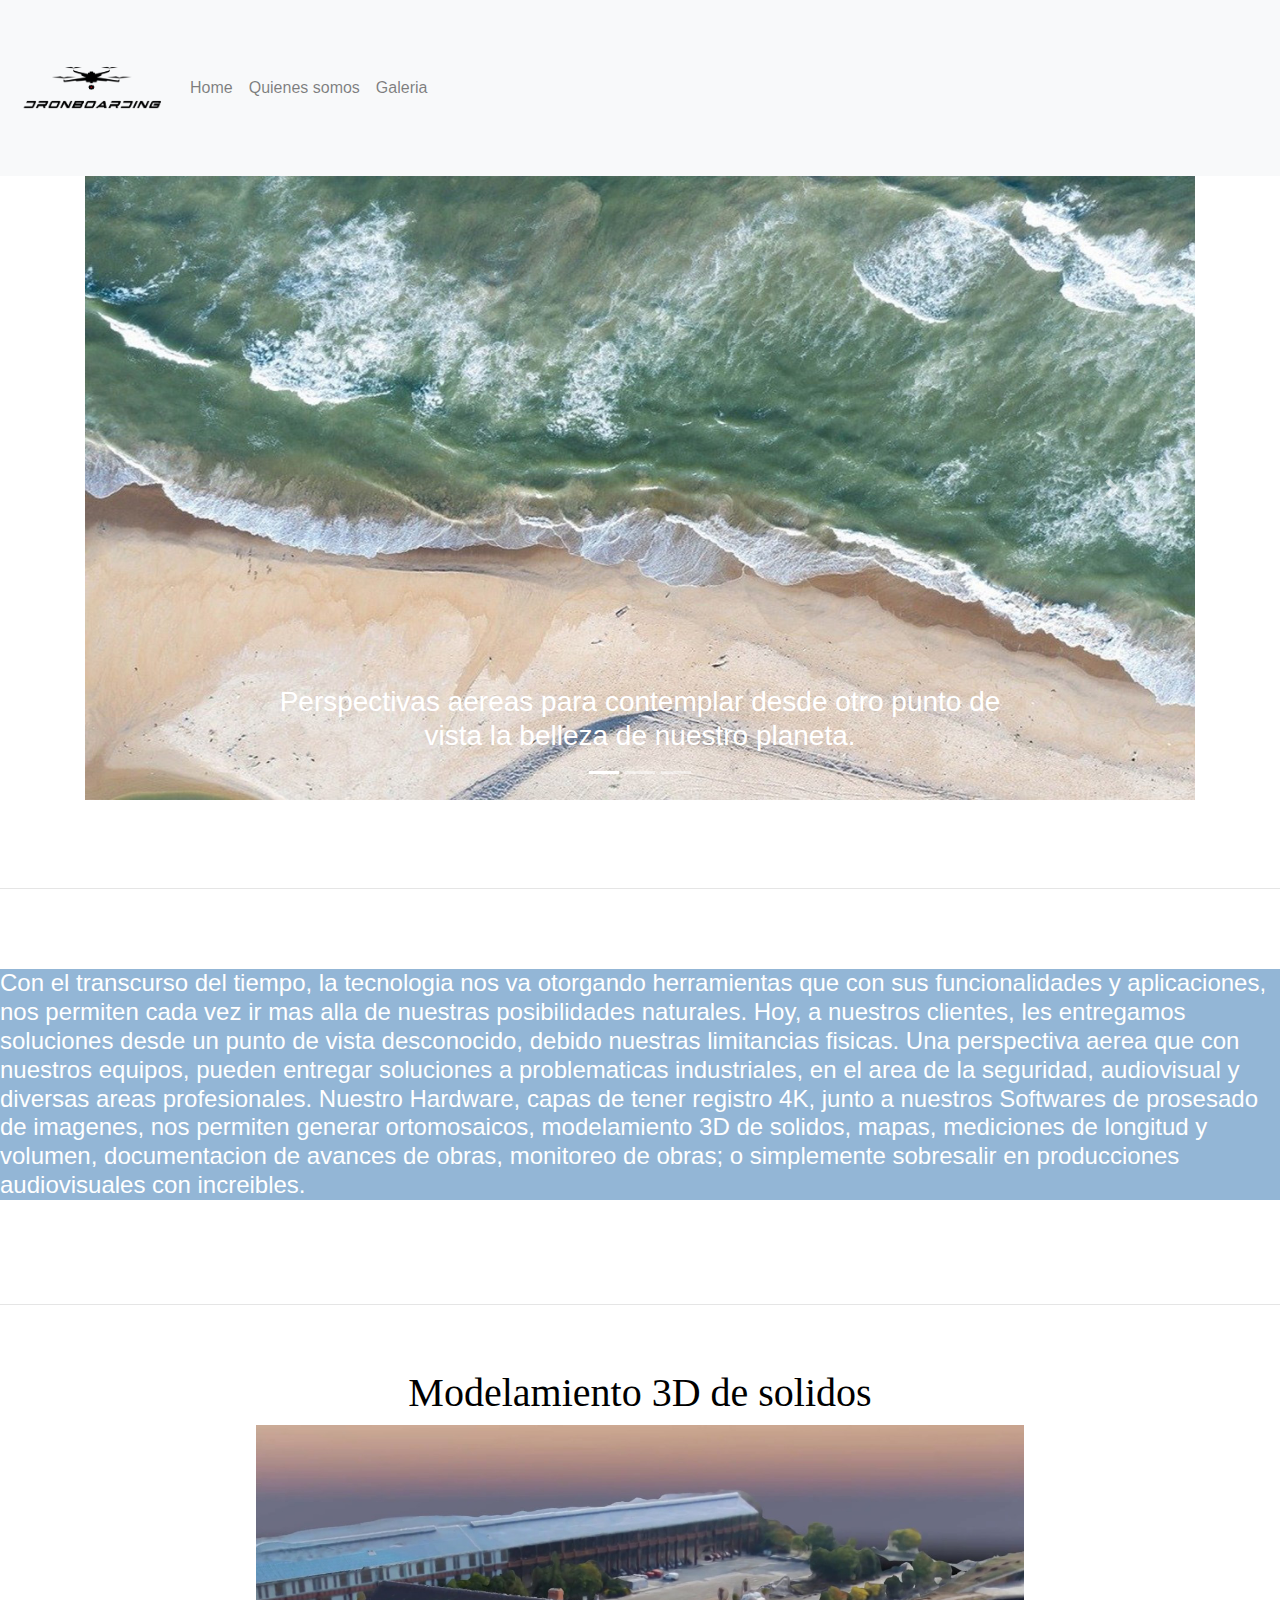
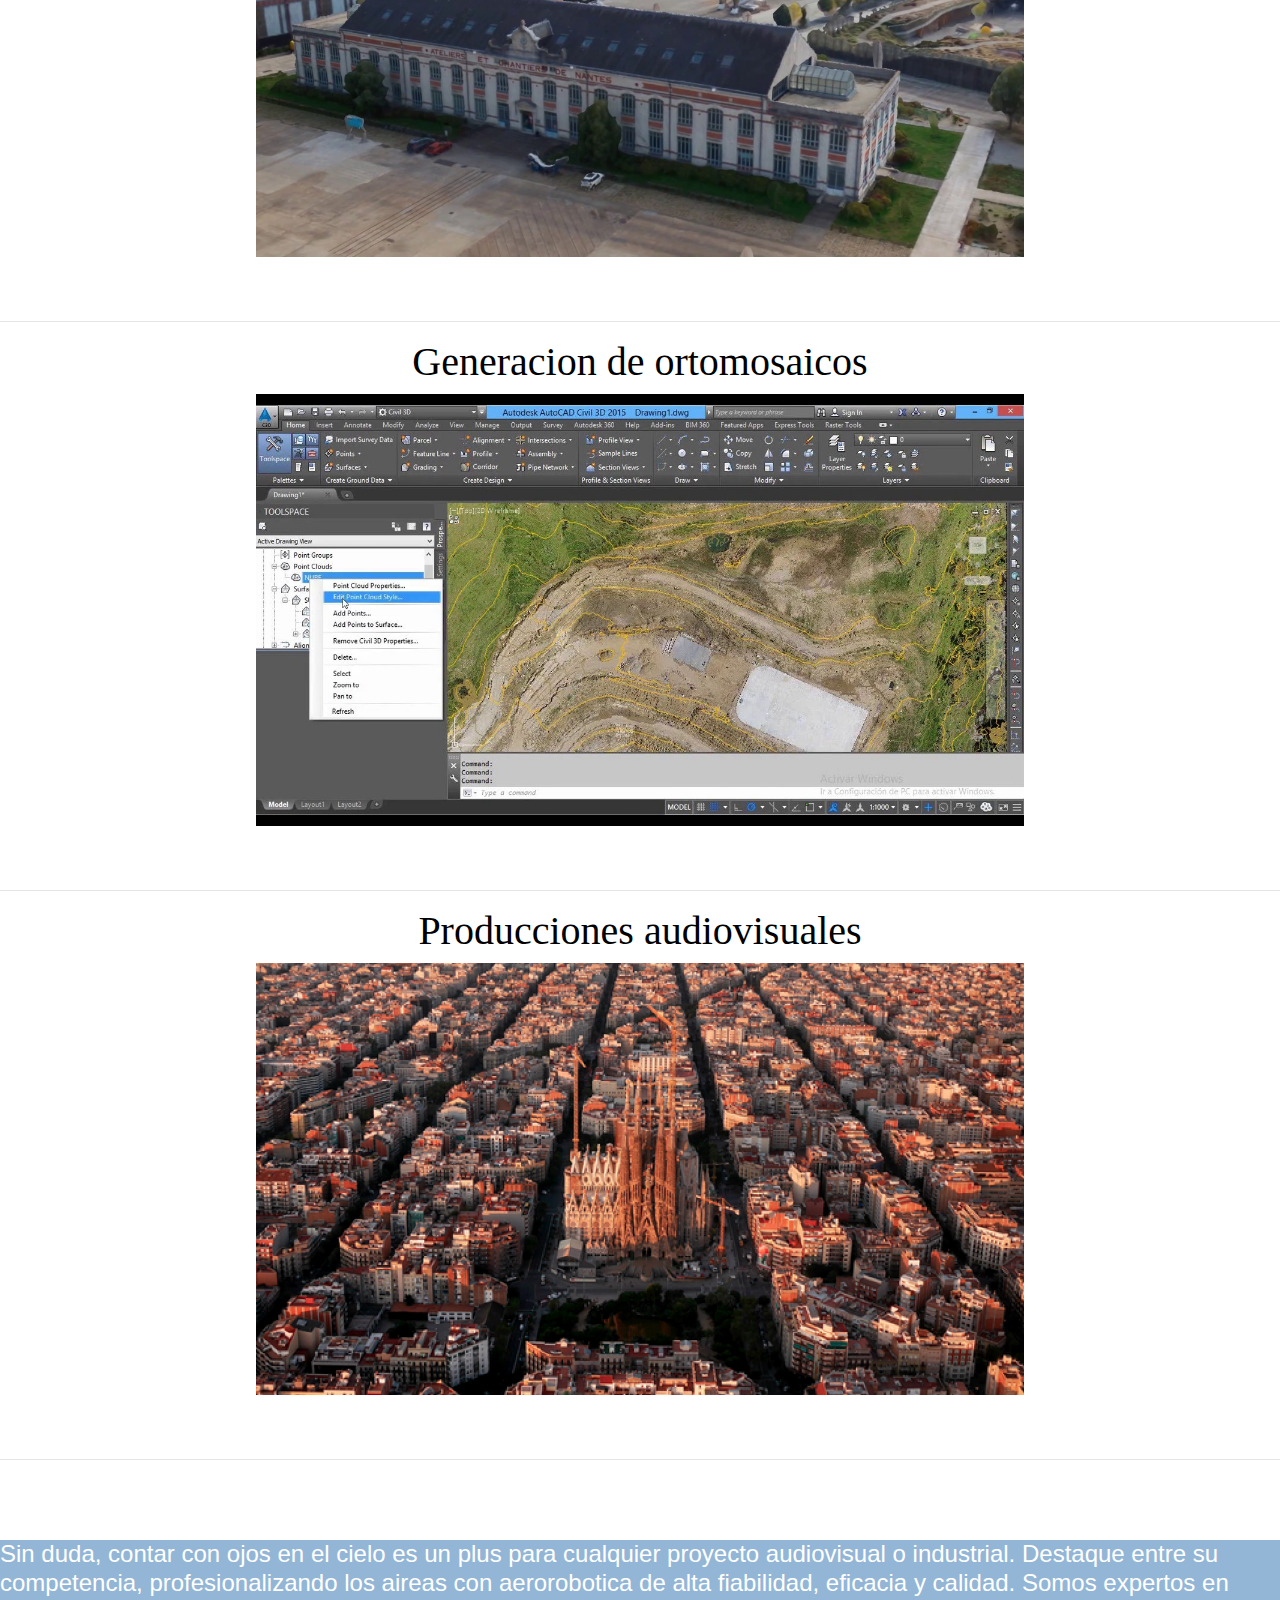
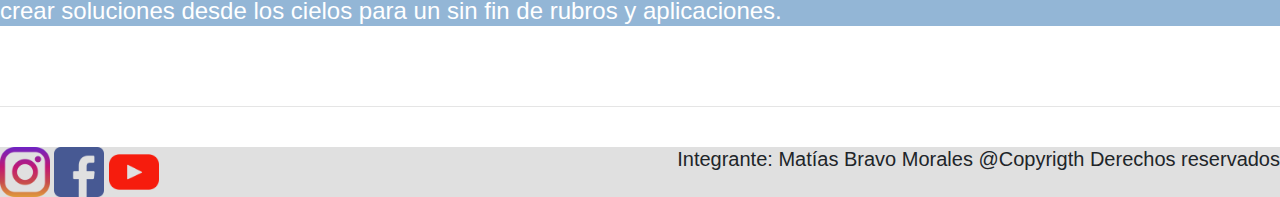
==== index.html @ dcadade0 "Actualizacion 0.2:" ====
<!DOCTYPE html>
<html>
    <head>
        <title>Dronboarding SpA</title>
        <meta charset="utf-8">
        <meta name="viewport" content="width=device-width, initial-scale=1, shrink-to-fit=no"> 
        <link rel="stylesheet" type="text/css" href="css_dronboarding/estilos.css"> 
        <link rel="stylesheet" href="https://maxcdn.bootstrapcdn.com/bootstrap/4.0.0/css/bootstrap.min.css" integrity="sha384-Gn5384xqQ1aoWXA+058RXPxPg6fy4IWvTNh0E263XmFcJlSAwiGgFAW/dAiS6JXm" crossorigin="anonymous">
        <link href="css/bootstrap.min.css" type="text/css" rel="stylesheet"> 
    </head>
    <body>
        <nav class="navbar navbar-expand-sm navbar-light bg-light">
            <button class="navbar-toggler" type="button" data-toggle="collapse" data-target="#opciones">
              <span class="navbar-toggler-icon"></span>
            </button>
            
            <!-- logo -->
            <a class="navbar-brand" href="#">
              <img src="img_dronboarding/Logo_dronboarding.png" width="150" height="150" alt="">
            </a>
            
            <!-- enlaces -->
            <div class="collapse navbar-collapse" id="opciones">   
              <ul class="navbar-nav">
                <li class="nav-item">
                  <a class="nav-link" href="#">Home</a>
                </li>
                <li class="nav-item">
                  <a class="nav-link" href="#">Quienes somos</a>
                </li>
                <li class="nav-item">
                  <a class="nav-link" href="#">Galeria</a>
                </li>          
              </ul>
            </div>
        <div>
          </nav>
            <div class="container">
                <div id="carousel1" class="carousel slide" data-ride="carousel">
                <ol class="carousel-indicators">
                    <li data-target="#carousel1" data-slide-to="0" class="active"></li>
                    <li data-target="#carousel1" data-slide-to="1"></li>
                    <li data-target="#carousel1" data-slide-to="2"></li>
                </ol>
                <!-- diapositivas -->
                <div class="carousel-inner">
                    <div class="carousel-item active">
                    <img class="d-block w-100" src="img_dronboarding/img_aerea_01.jpg" width="80%" height="80%">
                        <div class="carousel-caption">
                        <h3>Perspectivas aereas para contemplar desde otro punto de vista la belleza de nuestro planeta.</h3>
                        </div>
                    </div>
                    <div class="carousel-item">
                        <img class="d-block w-100" src="img_dronboarding/img_aerea_02.jpg" width="80%" height="80%">
                        <div class="carousel-caption">
                        <h3>Concepcion aumentada del entorno y espacio, para fines industriales, profesionales y artisticos.</h3>
                        </div>
                    </div>
                    <div class="carousel-item">
                        <img class="d-block w-100" src="img_dronboarding/img_aerea_03.jpg" width="80%" height="80%">
                        <div class="carousel-caption">
                        <h3>Diversas aplicaciones para la industria.</h3>
                        </div>
                    </div>
                </div>
                <!-- botones de desplazamiento a izquierda y derecha -->      
                <a class="carousel-control-prev" href="#carousel1" data-slide="prev">
                    <span class="carousel-control-prev-icon" aria-hidden="true"></span>
                    <span class="sr-only">Previous</span>
                </a>
                <a class="carousel-control-next" href="#carousel1" data-slide="next">
                    <span class="carousel-control-next-icon" aria-hidden="true"></span>
                    <span class="sr-only">Next</span>
                </a>
                </div>
            </div>
            <br>
            <br>
            <br>
            <hr>
            <br>
            <br>
            <div class="fondos_parrafos" >
                <p>
                    <h4>
                    Con el transcurso del tiempo, la tecnologia nos va otorgando herramientas que con sus funcionalidades 
                    y aplicaciones, nos permiten cada vez ir mas alla de nuestras posibilidades naturales. Hoy, a nuestros 
                    clientes, les entregamos soluciones desde un punto de vista desconocido, debido nuestras limitancias 
                    fisicas. Una perspectiva aerea que con nuestros equipos, pueden entregar soluciones a problematicas 
                    industriales, en el area de la seguridad, audiovisual y diversas areas profesionales.
                    Nuestro Hardware, capas de tener registro 4K, junto a nuestros Softwares de prosesado de imagenes, 
                    nos permiten generar ortomosaicos, modelamiento 3D de solidos, mapas, mediciones de longitud y volumen,
                    documentacion de avances de obras, monitoreo de obras; o simplemente sobresalir en producciones 
                    audiovisuales con increibles.
                    </h4>
                </p>
            </div>
            <br>
            <br>
            <br>
            <hr>
            <br>
            <br>
            <h1 class="centrar_titulo">
                Modelamiento 3D de solidos
            </h1>
            <img class="centrar_imagen" src="img_dronboarding/img_aerea_04.jpg" width="60%" height="60%">
            <br>
            <br>
            <hr>
            <h1 class="centrar_titulo">
                Generacion de ortomosaicos
            </h1>
            <img class="centrar_imagen" src="img_dronboarding/img_aerea_05.jpg" width="60%" height="60%">
            <br>
            <br>
            <hr>
            <h1 class="centrar_titulo">
                Producciones audiovisuales
            </h1>
            <img class="centrar_imagen" src="img_dronboarding/img_aerea_06.jpg" width="60%" height="60%">
            <br>
            <br>
            <hr>
        </div>
        </div>
        <br>
        <br>
        <div class="fondos_parrafos" >
            <p>
                <h4>
                    Sin duda, contar con ojos en el cielo es un plus para cualquier proyecto audiovisual o industrial.
                    Destaque entre su competencia, profesionalizando los aireas con aerorobotica de alta fiabilidad, eficacia 
                    y calidad. Somos expertos en crear soluciones desde los cielos para un sin fin de rubros y aplicaciones.
                </h4>
            </p>
        </div>       
        <br>
        <br>
        <hr>
        <br>
        <div class="row">
            <div class="col-xl-12"  style="background-color:rgb(224, 224, 224)">
            <h5 class="derechos_reservados">
                Integrante: Matías Bravo Morales   @Copyrigth Derechos reservados
            </h5>
            <img src="img_dronboarding/instagram_logo.png" width="50" height="50" >
            <img src="img_dronboarding/facebook_logo.png" width="50" height="50" >
            <img src="img_dronboarding/youtube_logo.png" width="50" height="50" >    
            </div>
            <script src="https://code.jquery.com/jquery-3.2.1.slim.min.js" integrity="sha384-KJ3o2DKtIkvYIK3UENzmM7KCkRr/rE9/Qpg6aAZGJwFDMVNA/GpGFF93hXpG5KkN" crossorigin="anonymous"></script>
            <script src="https://cdnjs.cloudflare.com/ajax/libs/popper.js/1.12.9/umd/popper.min.js" integrity="sha384-ApNbgh9B+Y1QKtv3Rn7W3mgPxhU9K/ScQsAP7hUibX39j7fakFPskvXusvfa0b4Q" crossorigin="anonymous"></script>
            <script src="https://maxcdn.bootstrapcdn.com/bootstrap/4.0.0/js/bootstrap.min.js" integrity="sha384-JZR6Spejh4U02d8jOt6vLEHfe/JQGiRRSQQxSfFWpi1MquVdAyjUar5+76PVCmYl" crossorigin="anonymous"></script>
        </div>
    </body>
</html>
---- css_dronboarding/estilos.css ----
.header{
    text-align: left;
    color: #050505;
    font-family: initial;
}
.header_logo{
    float: left;
}

.centrar_imagen{
    display:block;
    margin:auto;  
}

.centrar_titulo{
    text-align: center;
    color: #000000;
    font-family: initial;
}

.derechos_reservados{
    float: right;
}

.derechos_reservados{
    float: right;
}

.fondos_parrafos{
    background-color: rgb(147, 182, 214);
     color: white;
}
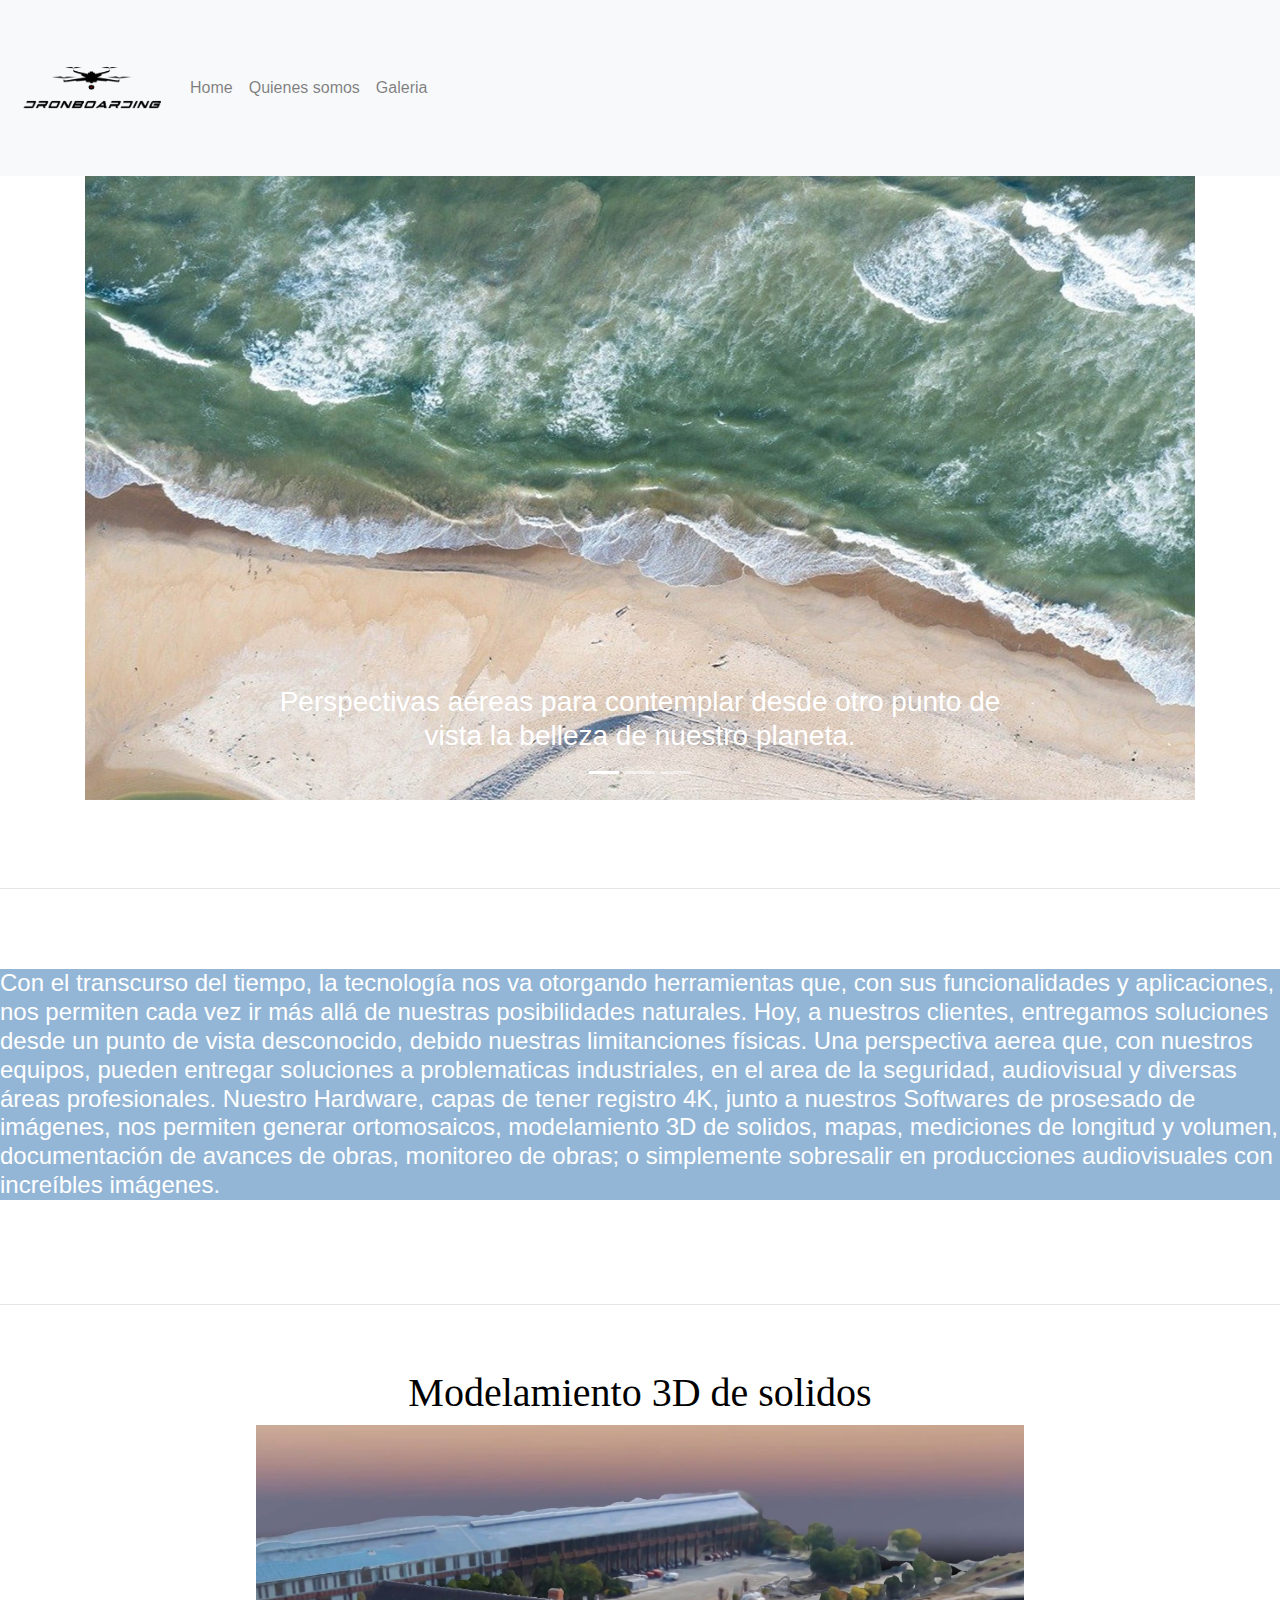
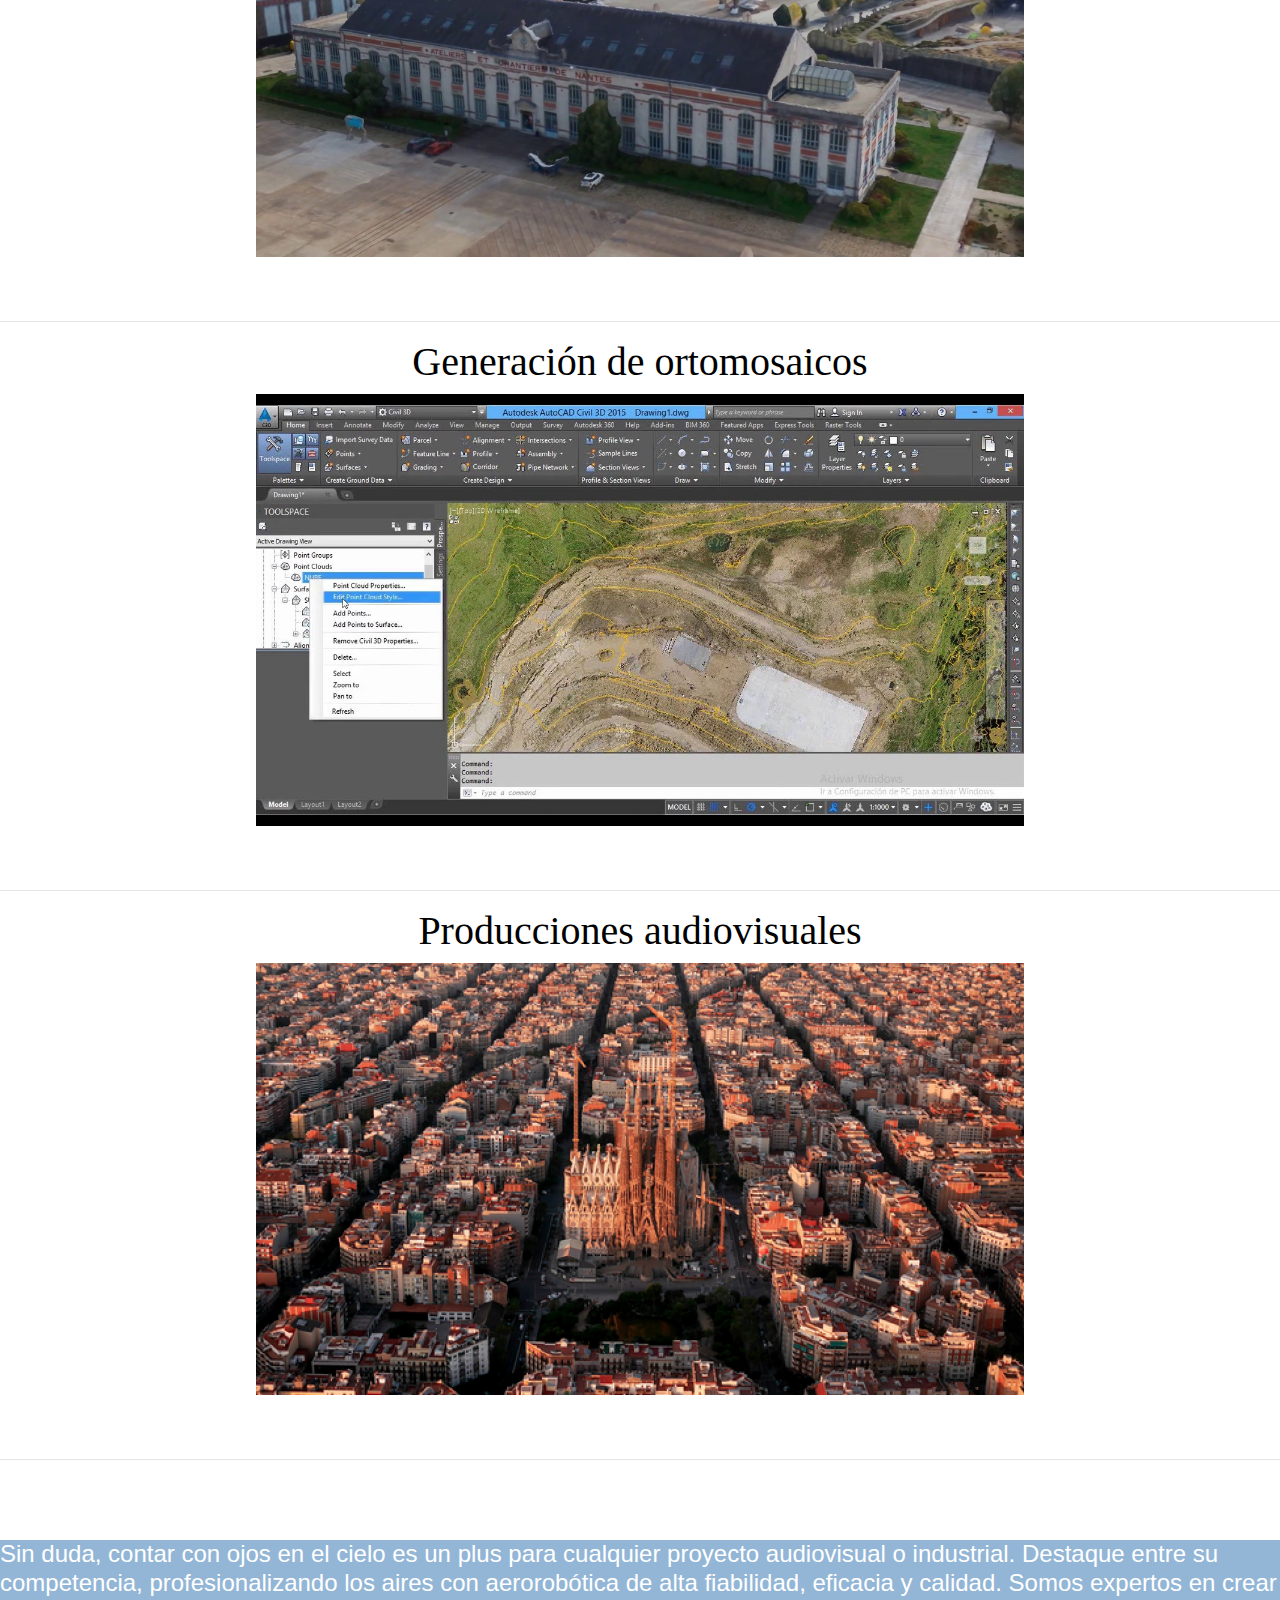
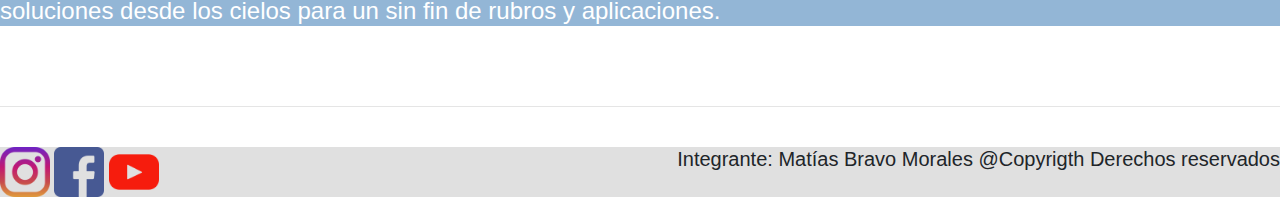
==== commit 0fde01a4: "se corrigen errores ortograficos y cambia el aspecto de las paginas" ====
--- a/index.html
+++ b/index.html
@@ -23,13 +23,13 @@
             <div class="collapse navbar-collapse" id="opciones">   
               <ul class="navbar-nav">
                 <li class="nav-item">
-                  <a class="nav-link" href="#">Home</a>
+                  <a class="nav-link" href="file:///C:/Users/matib/Desktop/Experiencia1_BravoMorales_001v/Experiencia1_BravoMorales_001V/index.html">Home</a>
                 </li>
                 <li class="nav-item">
-                  <a class="nav-link" href="#">Quienes somos</a>
+                  <a class="nav-link" href="file:///C:/Users/matib/Desktop/Experiencia1_BravoMorales_001v/Experiencia1_BravoMorales_001V/quienes_somos.html">Quienes somos</a>
                 </li>
                 <li class="nav-item">
-                  <a class="nav-link" href="#">Galeria</a>
+                  <a class="nav-link" href="file:///C:/Users/matib/Desktop/Experiencia1_BravoMorales_001v/Experiencia1_BravoMorales_001V/galeria.html">Galeria</a>
                 </li>          
               </ul>
             </div>
@@ -47,13 +47,13 @@
                     <div class="carousel-item active">
                     <img class="d-block w-100" src="img_dronboarding/img_aerea_01.jpg" width="80%" height="80%">
                         <div class="carousel-caption">
-                        <h3>Perspectivas aereas para contemplar desde otro punto de vista la belleza de nuestro planeta.</h3>
+                        <h3>Perspectivas aéreas para contemplar desde otro punto de vista la belleza de nuestro planeta.</h3>
                         </div>
                     </div>
                     <div class="carousel-item">
                         <img class="d-block w-100" src="img_dronboarding/img_aerea_02.jpg" width="80%" height="80%">
                         <div class="carousel-caption">
-                        <h3>Concepcion aumentada del entorno y espacio, para fines industriales, profesionales y artisticos.</h3>
+                        <h3>Concepción aumentada del entorno y espacio, para fines industriales, profesionales y art{isticos.</h3>
                         </div>
                     </div>
                     <div class="carousel-item">
@@ -83,15 +83,15 @@
             <div class="fondos_parrafos" >
                 <p>
                     <h4>
-                    Con el transcurso del tiempo, la tecnologia nos va otorgando herramientas que con sus funcionalidades 
-                    y aplicaciones, nos permiten cada vez ir mas alla de nuestras posibilidades naturales. Hoy, a nuestros 
-                    clientes, les entregamos soluciones desde un punto de vista desconocido, debido nuestras limitancias 
-                    fisicas. Una perspectiva aerea que con nuestros equipos, pueden entregar soluciones a problematicas 
-                    industriales, en el area de la seguridad, audiovisual y diversas areas profesionales.
-                    Nuestro Hardware, capas de tener registro 4K, junto a nuestros Softwares de prosesado de imagenes, 
+                    Con el transcurso del tiempo, la tecnología nos va otorgando herramientas que, con sus funcionalidades 
+                    y aplicaciones, nos permiten cada vez ir más allá de nuestras posibilidades naturales. Hoy, a nuestros 
+                    clientes, entregamos soluciones desde un punto de vista desconocido, debido nuestras limitanciones
+                    físicas. Una perspectiva aerea que, con nuestros equipos, pueden entregar soluciones a problematicas 
+                    industriales, en el area de la seguridad, audiovisual y diversas áreas profesionales.
+                    Nuestro Hardware, capas de tener registro 4K, junto a nuestros Softwares de prosesado de imágenes, 
                     nos permiten generar ortomosaicos, modelamiento 3D de solidos, mapas, mediciones de longitud y volumen,
-                    documentacion de avances de obras, monitoreo de obras; o simplemente sobresalir en producciones 
-                    audiovisuales con increibles.
+                    documentación de avances de obras, monitoreo de obras; o simplemente sobresalir en producciones 
+                    audiovisuales con increíbles imágenes.
                     </h4>
                 </p>
             </div>
@@ -109,7 +109,7 @@
             <br>
             <hr>
             <h1 class="centrar_titulo">
-                Generacion de ortomosaicos
+                Generación de ortomosaicos
             </h1>
             <img class="centrar_imagen" src="img_dronboarding/img_aerea_05.jpg" width="60%" height="60%">
             <br>
@@ -130,7 +130,7 @@
             <p>
                 <h4>
                     Sin duda, contar con ojos en el cielo es un plus para cualquier proyecto audiovisual o industrial.
-                    Destaque entre su competencia, profesionalizando los aireas con aerorobotica de alta fiabilidad, eficacia 
+                    Destaque entre su competencia, profesionalizando los aires con aerorobótica de alta fiabilidad, eficacia 
                     y calidad. Somos expertos en crear soluciones desde los cielos para un sin fin de rubros y aplicaciones.
                 </h4>
             </p>
